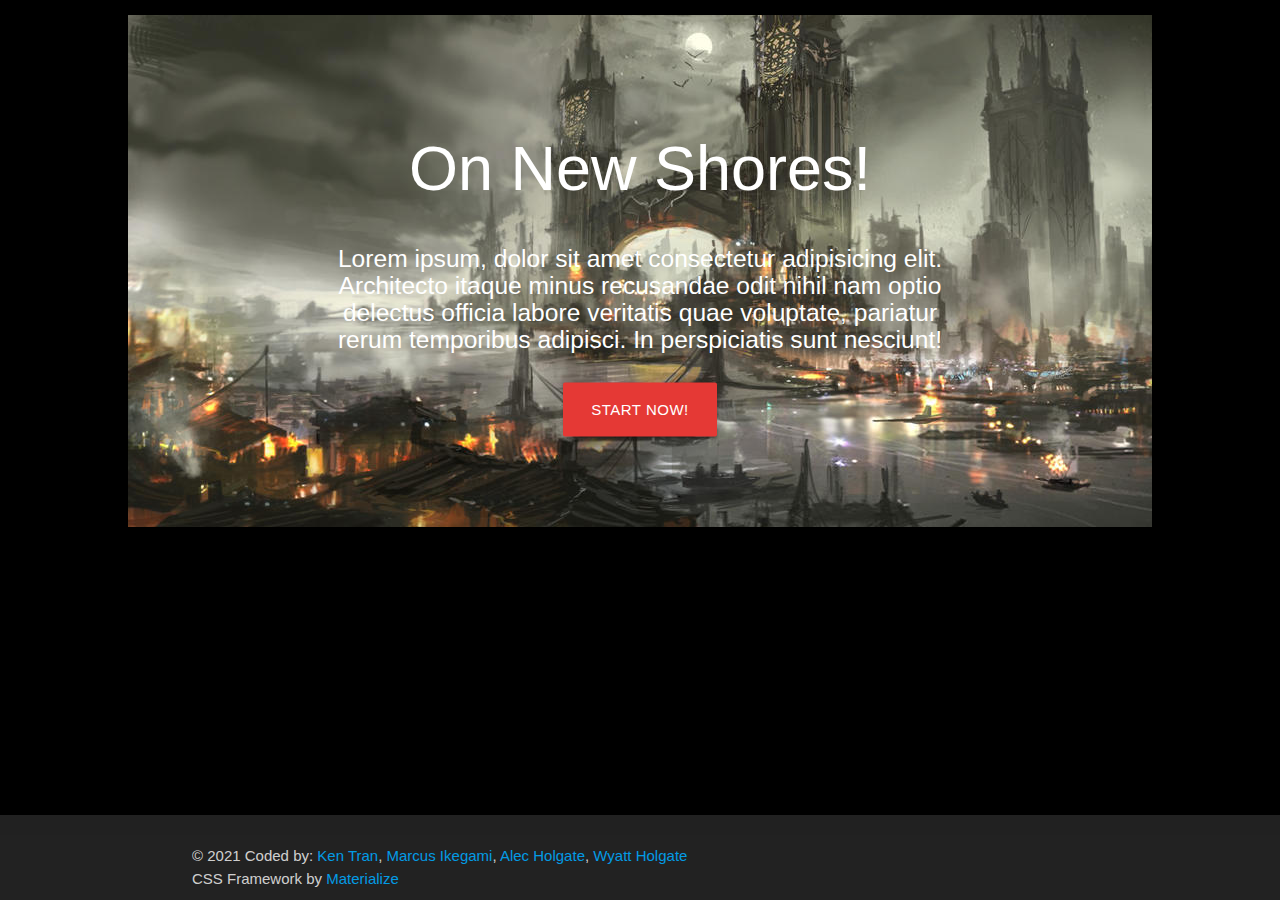
==== index.html @ 012daf84 "Merge pull request #24 from marcusikegami/develop" ====
<!DOCTYPE html>
<html lang="en">

<head>
    <meta charset="UTF-8">
    <meta http-equiv="X-UA-Compatible" content="IE=edge">
    <meta name="viewport" content="width=device-width, initial-scale=1.0">
    <link rel='stylesheet' href="./assets/css/style.css">
    <link rel="stylesheet" href="https://cdnjs.cloudflare.com/ajax/libs/materialize/1.0.0/css/materialize.min.css">
    <link href="https://fonts.googleapis.com/icon?family=Material+Icons" rel="stylesheet">
    <script src="https://cdnjs.cloudflare.com/ajax/libs/materialize/1.0.0/js/materialize.min.js"></script>




    <title>Choose Your Own Adventure</title>
</head>

<body>
    <header id="start-screen" class="containerStart show">
        <div class="section">
            <div>
                <img src="./assets/images/bloodborneimgtest.jpg" alt="City Landscape">
                <div class="centered">
                    <h1 class="header center white-text">On New Shores!</h1>
                    <div class="row center">
                        <h5 class="header col s12 light">Lorem ipsum, dolor sit amet consectetur adipisicing elit.
                            Architecto itaque minus recusandae odit nihil nam optio delectus officia labore veritatis
                            quae
                            voluptate, pariatur rerum temporibus adipisci. In perspiciatis sunt nesciunt!</h5>
                    </div>
                    <div class="row center">
                        <a id="start-button" class="btn-large waves-effect waves-light red darken-1">Start now!</a>
                    </div>
                </div>
            </div>
        </div>
    </header>
    <!-- Required for sticky footer to have main on page -->
    <main></main>
    <main id="char-page" class="hide">
        <article>
            <div class="row">
                <div class="col s12">
                    <div class="card black">
                        <h5>Please enter your name and choose a class</h5>
                    </div>
                </div>
            </div>
            <div class="row input-field">
                <form class="col s12">
                    <div class="row">
                        <i class="material-icons prefix light-blue-text">mode_edit</i>
                        <textarea type="text" id="name-input" class="materialize-textarea"></textarea>
                    </div>
                </form>
            </div>
            <article class="player-info row">
                <article class="player-info row">
                    <div class="col s12 m4">
                        <div class="card icon-block grey darken-4">
                            <h2 class="center light-blue-text"><i class="small material-icons">filter_1</i></h2>
                            <h5 class="center">Character 1</h5>
                            <div id="stats-container">
                                <!-- <p>Name: <span id="playerName1"></span></p> -->
                                <p>Class: <span id="playerClass1"></span></p>
                                <p>Health: <span id="playerHealth1"></span></p>
                                <p>Defense: <span id="playerDefense1"></span></p>
                                <p>Credits: <span id="playerCredits"></span></p>
                            </div>
                            <div class="row center">
                                <a id="charOne-button"
                                    class="btn-large waves-effect waves-light red darken-1">Select</a>
                            </div>
                        </div>
                    </div>
                    <div class="col s12 m4">
                        <div class="card icon-block grey darken-4">
                            <h2 class="center light-blue-text"><i class="small material-icons">filter_2</i></h2>
                            <h5 class="center">Character 2</h5>
                            <div id="stats-container">
                                <!-- <p>Name: <span id="playerName2"></span></p> -->
                                <p>Class: <span id="playerClass2"></span></p>
                                <p>Health: <span id="playerHealth2"></span></p>
                                <p>Defense: <span id="playerDefense2"></span></p>
                                <p>Credits: <span id="playerCredits2"></span></p>
                            </div>
                            <div class="row center">
                                <a id="charTwo-button"
                                    class="btn-large waves-effect waves-light red darken-1">Select</a>
                            </div>
                        </div>
                    </div>
                    <div class="col s12 m4">
                        <div class="card icon-block grey darken-4">
                            <h2 class="center light-blue-text"><i class="small material-icons">filter_3</i></h2>
                            <h5 class="center">Character 3</h5>
                            <div id="stats-container">
                                <!-- <p>Name: <span id="playerName3"></span></p> -->
                                <p>Class: <span id="playerClass3"></span></p>
                                <p>Health: <span id="playerHealth3"></span></p>
                                <p>Defense: <span id="playerDefense3"></span></p>
                                <p>Credits: <span id="playerCredits3"></span></p>
                            </div>
                            <div class="row center">
                                <a id="charThree-button"
                                    class="btn-large waves-effect waves-light red darken-1">Select</a>
                            </div>
                        </div>
                    </div>
                </article>
            </article>
    </main>
    <main id="main-page" class="hide">
        <article id="log-wrapper">
            <div class="row">
                <div class="col s12">
                    <div class="card grey darken-4">
                        <div class="card-content white-text">
                            <div class="story-log row"></div>
                        </div>
                    </div>
                </div>
            </div>
            <div class="row input-field">
                <form class="col s12">
                    <div class="row">
                        <i class="material-icons prefix light-blue-text">mode_edit</i>
                        <textarea type="text" id="text-input" class="materialize-textarea"></textarea>
                    </div>
                </form>
            </div>
            <!-- <div class="divider"></div> -->
            <article class="player-info row">
                <div class="col s12 m4">
                    <div class="card icon-block grey darken-4">
                        <h2 class="center light-blue-text"><i class="small material-icons">group</i>
                        </h2>
                        <h5 class="center">STATS</h5>
                        <div id="stats-container">
                            <p><span class="light-blue-text" id="game-name"></span></p>
                            <p>Class: <span id="game-class"></span></p>
                            <p>Health: <span id="game-health"></span></p>
                            <p>Defense: <span id="game-defense"></span></p>
                            <p>Credits: <span id="game-credits"></span></p>
                        </div>
                    </div>
                </div>
                <div class="col s12 m4">
                    <div class="item card icon-block grey darken-4">
                        <h2 class="center light-blue-text"><i class="small material-icons">settings</i></h2>
                        <h5 class="center">ITEMS</h5>
                        <div id="items-container">
                        </div>
                    </div>
                </div>
                <div class="col s12 m4">
                    <div class="story-options card icon-block grey darken-4">
                        <h2 class="center light-blue-text"><i class="small material-icons">transfer_within_a_station
                            </i></h2>
                        <h5 class="center">INTERACT</h5>
                        <div id="interact-container">
                        </div>
                    </div>
                </div>
            </article>
        </article>
        <div class="row center">
            <button id="reset-button" class="btn-small waves-effect waves-light red darken-1">Restart Game</button>
            <button id="save-button" class="btn-small waves-effect waves-light red darken-1">Save Game</button>
        </div>

        <button id="reset-button" >Restart Game</button>
        <button id="save-button">Save Game</button>

        <audio id="audio" autoplay src=></audio>
        <audio autoplay loop id="musid" src=></audio>

    </main>
    <footer class="page-footer grey darken-4">
        <div class="footer-copyright">
            <div class="container">
                <p> © 2021 Coded by: <a class="text-lighten-3" href="https://github.com/KenTran801">Ken Tran</a>, <a
                    class="text-lighten-3" href="https://github.com/marcusikegami">Marcus Ikegami</a>, <a
                    class="text-lighten-3" href="https://github.com/SteelingLight">Alec Holgate</a>, <a
                    class="text-lighten-3" href="https://github.com/SilverFox357">Wyatt Holgate</a></p>
                
                CSS Framework by <a class=" text-lighten-3" href="http://materializecss.com">Materialize</a>
            </div>
        </div>
    </footer>
    <script defer src='./assets/js/script.js'></script>
</body>


</html>
---- assets/css/style.css ----
* {
    box-sizing: border-box;
    padding: 0;
    margin: 0;
}
/* Display flex on body/main part of sticky footer */
body {
    background-color: black;
    display: flex;
    min-height: 100vh;
    flex-direction: column;
}   
main {
margin-left: auto;
margin-right: auto;
width: 75%;
flex: 1 0 auto;
}
.input-field {
    width: 100%;
    display: flex;
    align-items: end;
    justify-content: start;
}
.input-field textarea {
    width: 100%;
    height: 25%;
    overflow: hidden;
    border: none;
    background-color: transparent;
    resize: none;
    outline: none;
    margin-left: 1em;
    color: white;
}

.story-log {
    width: 100%;
    color: white;
    display: flex;
    flex-direction: column-reverse;
}
.story-log p {
    padding-top: 1em;
}

#stats-container, #items-container, #interact-container {
height: 12em;
color:white;
padding: 1em 1em;
font-size: medium;
}
#stats-container p, #items-container p, #interact-container p {
    padding-bottom: 0.5em;
}  

h5 {
color: white;
}
.containerStart {
    position: relative;
    text-align: center;
    color: white;
  }
.centered {
    color: white;
    position: absolute;
    top: 50%;
    left: 50%;
    transform: translate(-50%, -50%);
}
#game-name {
    font-weight: bold;
    font-size: x-large;
}
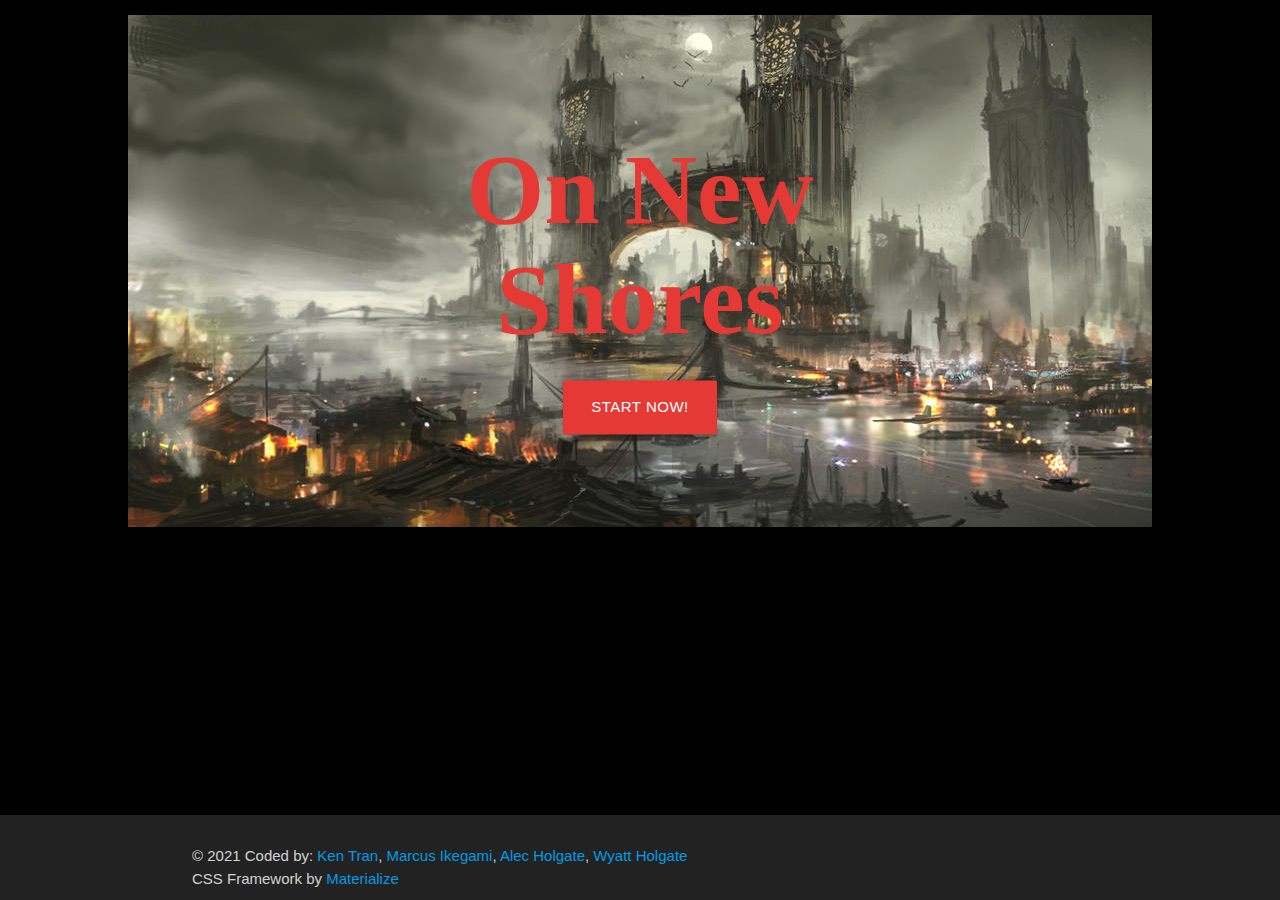
==== commit 3e47da00: "edits to start screen" ====
--- a/index.html
+++ b/index.html
@@ -22,13 +22,7 @@
             <div>
                 <img src="./assets/images/bloodborneimgtest.jpg" alt="City Landscape">
                 <div class="centered">
-                    <h1 class="header center white-text">On New Shores!</h1>
-                    <div class="row center">
-                        <h5 class="header col s12 light">Lorem ipsum, dolor sit amet consectetur adipisicing elit.
-                            Architecto itaque minus recusandae odit nihil nam optio delectus officia labore veritatis
-                            quae
-                            voluptate, pariatur rerum temporibus adipisci. In perspiciatis sunt nesciunt!</h5>
-                    </div>
+                    <h1 class="header center start-title red-text text-darken-1">On New Shores</h1>
                     <div class="row center">
                         <a id="start-button" class="btn-large waves-effect waves-light red darken-1">Start now!</a>
                     </div>
@@ -170,9 +164,6 @@
             <button id="save-button" class="btn-small waves-effect waves-light red darken-1">Save Game</button>
         </div>
 
-        <button id="reset-button" >Restart Game</button>
-        <button id="save-button">Save Game</button>
-
         <audio id="audio" autoplay src=></audio>
         <audio autoplay loop id="musid" src=></audio>
 
--- a/assets/css/style.css
+++ b/assets/css/style.css
@@ -72,4 +72,9 @@
 #game-name {
     font-weight: bold;
     font-size: x-large;
+}
+.start-title {
+    font-size: 100px;
+    font-family: Papyrus, fantasy;
+    font-weight: bolder;
 }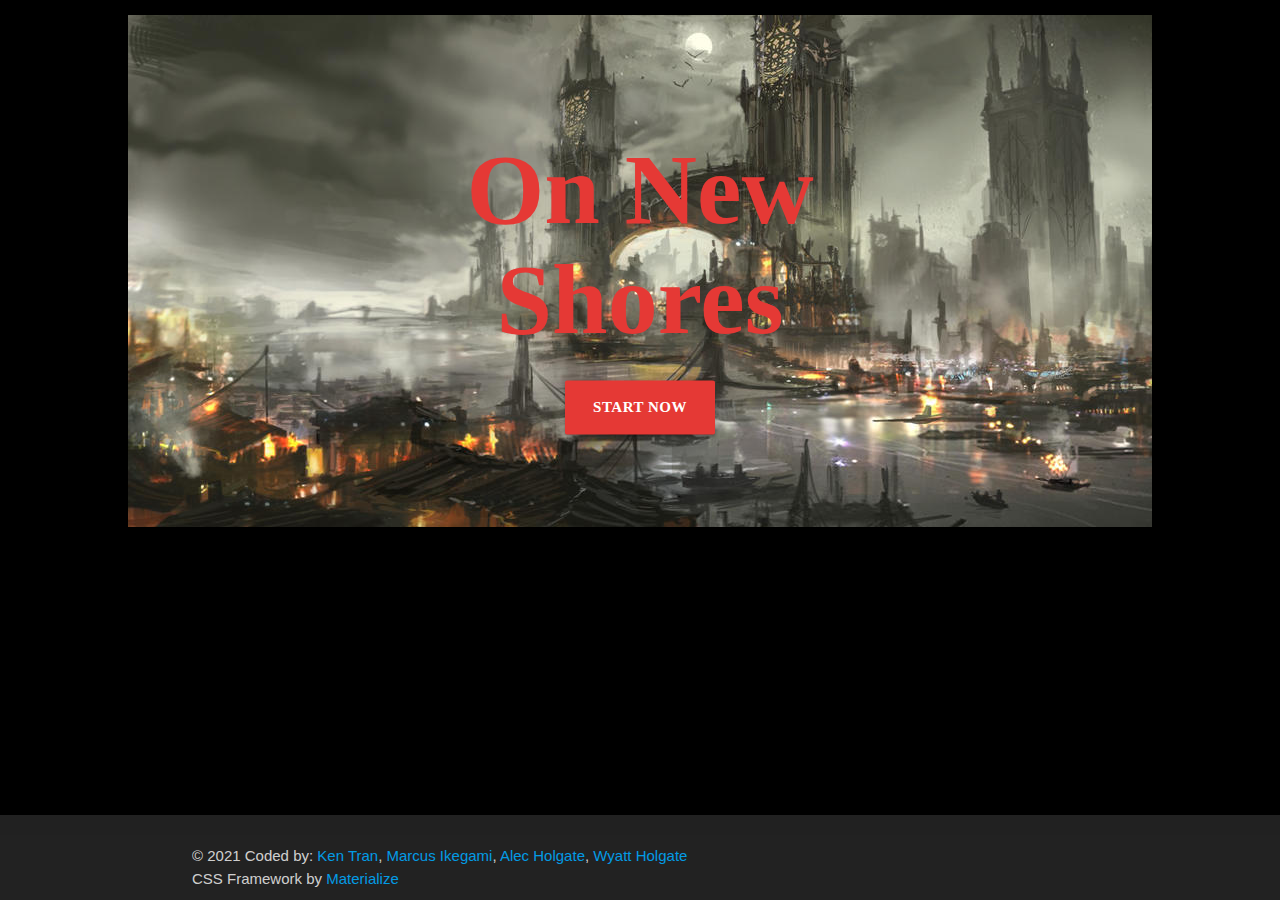
==== commit 670a17bc: "last minute css edits/commented out credit code for now" ====
--- a/index.html
+++ b/index.html
@@ -24,7 +24,7 @@
                 <div class="centered">
                     <h1 class="header center start-title red-text text-darken-1">On New Shores</h1>
                     <div class="row center">
-                        <a id="start-button" class="btn-large waves-effect waves-light red darken-1">Start now!</a>
+                        <a id="start-button" class="btn-large waves-effect waves-light red darken-1">Start now</a>
                     </div>
                 </div>
             </div>
@@ -56,15 +56,14 @@
                             <h2 class="center light-blue-text"><i class="small material-icons">filter_1</i></h2>
                             <h5 class="center">Character 1</h5>
                             <div id="stats-container">
-                                <!-- <p>Name: <span id="playerName1"></span></p> -->
                                 <p>Class: <span id="playerClass1"></span></p>
                                 <p>Health: <span id="playerHealth1"></span></p>
                                 <p>Defense: <span id="playerDefense1"></span></p>
-                                <p>Credits: <span id="playerCredits"></span></p>
+                                <!-- <p>Credits: <span id="playerCredits"></span></p> -->
                             </div>
-                            <div class="row center">
+                            <div class="row center button-row">
                                 <a id="charOne-button"
-                                    class="btn-large waves-effect waves-light red darken-1">Select</a>
+                                    class="btn-large waves-effect waves-light red darken-1 ">Select</a>
                             </div>
                         </div>
                     </div>
@@ -73,13 +72,12 @@
                             <h2 class="center light-blue-text"><i class="small material-icons">filter_2</i></h2>
                             <h5 class="center">Character 2</h5>
                             <div id="stats-container">
-                                <!-- <p>Name: <span id="playerName2"></span></p> -->
                                 <p>Class: <span id="playerClass2"></span></p>
                                 <p>Health: <span id="playerHealth2"></span></p>
                                 <p>Defense: <span id="playerDefense2"></span></p>
-                                <p>Credits: <span id="playerCredits2"></span></p>
+                                <!-- <p>Credits: <span id="playerCredits2"></span></p> -->
                             </div>
-                            <div class="row center">
+                            <div class="row center button-row">
                                 <a id="charTwo-button"
                                     class="btn-large waves-effect waves-light red darken-1">Select</a>
                             </div>
@@ -90,13 +88,12 @@
                             <h2 class="center light-blue-text"><i class="small material-icons">filter_3</i></h2>
                             <h5 class="center">Character 3</h5>
                             <div id="stats-container">
-                                <!-- <p>Name: <span id="playerName3"></span></p> -->
                                 <p>Class: <span id="playerClass3"></span></p>
                                 <p>Health: <span id="playerHealth3"></span></p>
                                 <p>Defense: <span id="playerDefense3"></span></p>
-                                <p>Credits: <span id="playerCredits3"></span></p>
+                                <!-- <p>Credits: <span id="playerCredits3"></span></p> -->
                             </div>
-                            <div class="row center">
+                            <div class="row center button-row">
                                 <a id="charThree-button"
                                     class="btn-large waves-effect waves-light red darken-1">Select</a>
                             </div>
@@ -136,7 +133,7 @@
                             <p>Class: <span id="game-class"></span></p>
                             <p>Health: <span id="game-health"></span></p>
                             <p>Defense: <span id="game-defense"></span></p>
-                            <p>Credits: <span id="game-credits"></span></p>
+                            <!-- <p>Credits: <span id="game-credits"></span></p> -->
                         </div>
                     </div>
                 </div>
--- a/assets/css/style.css
+++ b/assets/css/style.css
@@ -77,4 +77,18 @@
     font-size: 100px;
     font-family: Papyrus, fantasy;
     font-weight: bolder;
+}
+
+#start-button {
+    font-family: Papyrus, fantasy;
+    font-weight: bold;
+}
+
+.card {
+    font-family: Papyrus, fantasy;
+    font-weight: bolder;
+}
+
+.button-row {
+    padding-bottom: 20px;
 }